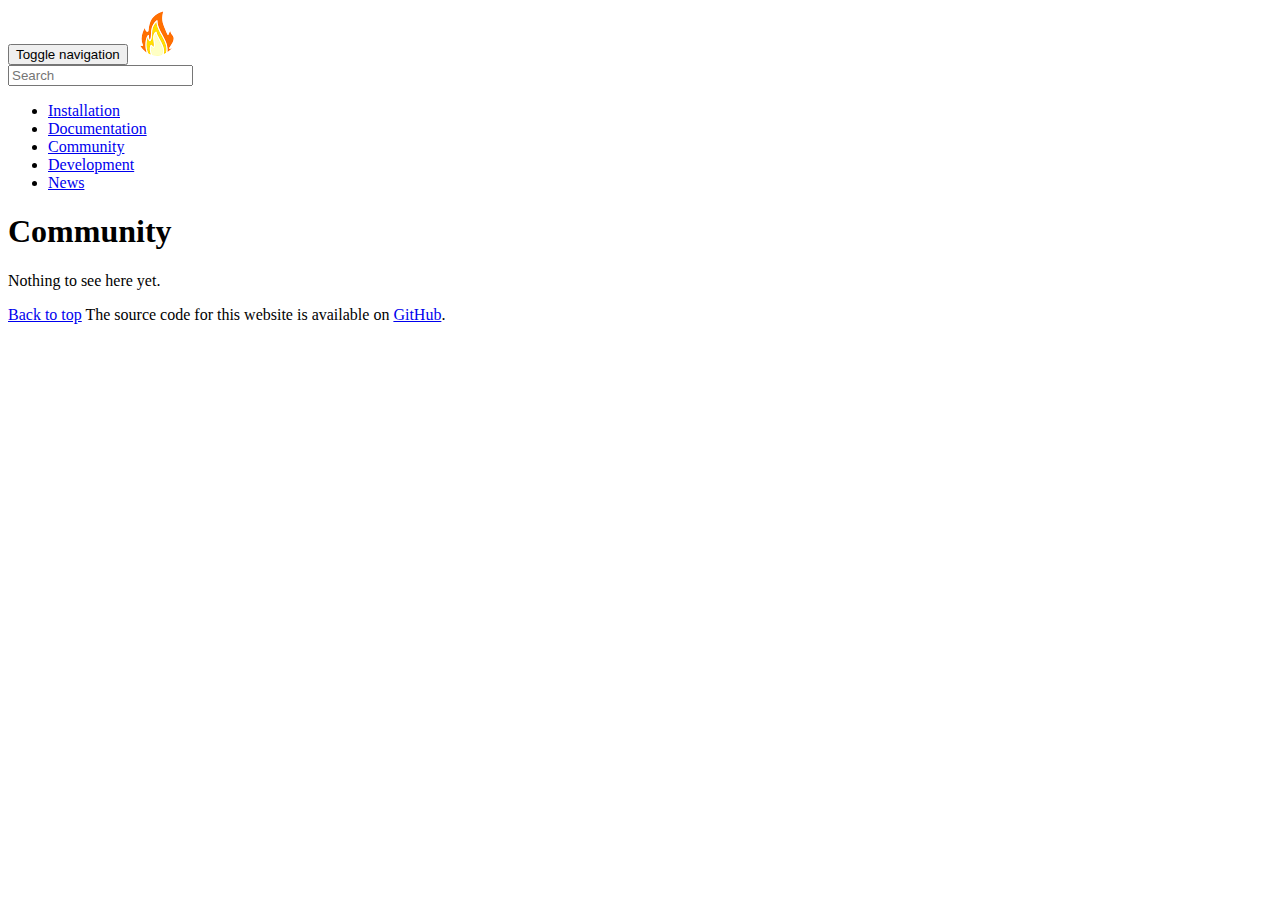
==== community.html @ 457e38b8 "CI: Deploy 3a863d544a162991494411ed5c67789750eebeb5." ====
﻿<!DOCTYPE html>
<!--[if IE]><![endif]-->
<html>
  
  <head>
    <meta charset="utf-8">
    <meta http-equiv="X-UA-Compatible" content="IE=edge,chrome=1">
    <title>Community | Flare Programming Language </title>
    <meta name="viewport" content="width=device-width">
    <meta name="title" content="Community | Flare Programming Language ">
    <meta name="generator" content="docfx 2.43.3.0">
    
    <link rel="shortcut icon" href="images/favicon.png">
    <link rel="stylesheet" href="styles/docfx.vendor.css">
    <link rel="stylesheet" href="styles/docfx.css">
    <link rel="stylesheet" href="styles/main.css">
    <link href="https://fonts.googleapis.com/css?family=Open+Sans" rel="stylesheet">
    <meta property="docfx:navrel" content="toc">
    <meta property="docfx:tocrel" content="toc">
    
    
    
  </head>  <body data-spy="scroll" data-target="#affix" data-offset="120">
    <div id="wrapper">
      <header>
        
        <nav id="autocollapse" class="navbar navbar-inverse ng-scope" role="navigation">
          <div class="container">
            <div class="navbar-header">
              <button type="button" class="navbar-toggle" data-toggle="collapse" data-target="#navbar">
                <span class="sr-only">Toggle navigation</span>
                <span class="icon-bar"></span>
                <span class="icon-bar"></span>
                <span class="icon-bar"></span>
              </button>
              
              <a class="navbar-brand" href="index.html">
                <img id="logo" class="svg" src="images/logo.svg" alt="">
              </a>
            </div>
            <div class="collapse navbar-collapse" id="navbar">
              <form class="navbar-form navbar-right" role="search" id="search">
                <div class="form-group">
                  <input type="text" class="form-control" id="search-query" placeholder="Search" autocomplete="off">
                </div>
              </form>
                
                <ul class="nav level1 navbar-nav">
                      <li>
                          <a href="installation.html" title="Installation">Installation</a>
                      </li>
                      <li>
                          <a href="documentation.html" title="Documentation">Documentation</a>
                      </li>
                      <li>
                          <a href="community.html" title="Community">Community</a>
                      </li>
                      <li>
                          <a href="development.html" title="Development">Development</a>
                      </li>
                      <li>
                          <a href="news.html" title="News">News</a>
                      </li>
                </ul>    </div>
          </div>
        </nav>
      </header>
      <div role="main" class="container body-content hide-when-search">
        <div class="article row grid">
          <div class="col-md-10">
            <article class="content wrap" id="_content" data-uid="">
<h1 id="community">Community</h1>

<p>Nothing to see here yet.</p>
</article>
          </div>
          
          <div class="hidden-sm col-md-2" role="complementary">
            <div class="sideaffix">
              <nav class="bs-docs-sidebar hidden-print hidden-xs hidden-sm affix" id="affix">
              <!-- <p><a class="back-to-top" href="#top">Back to top</a><p> -->
              </nav>
            </div>
          </div>
        </div>
      </div>
      
      <footer>
        <div class="grad-bottom"></div>
        <div class="footer">
          <div class="container">
            <span class="pull-right">
              <a href="#top">Back to top</a>
            </span>
            The source code for this website is available on <a href="https://github.com/flare-lang/flare-lang.github.io">GitHub</a>.
            
          </div>
        </div>
      </footer>
    </div>
    
    <script type="text/javascript" src="styles/docfx.vendor.js"></script>
    <script type="text/javascript" src="styles/docfx.js"></script>
    <script type="text/javascript" src="styles/main.js"></script>
  </body>
</html>
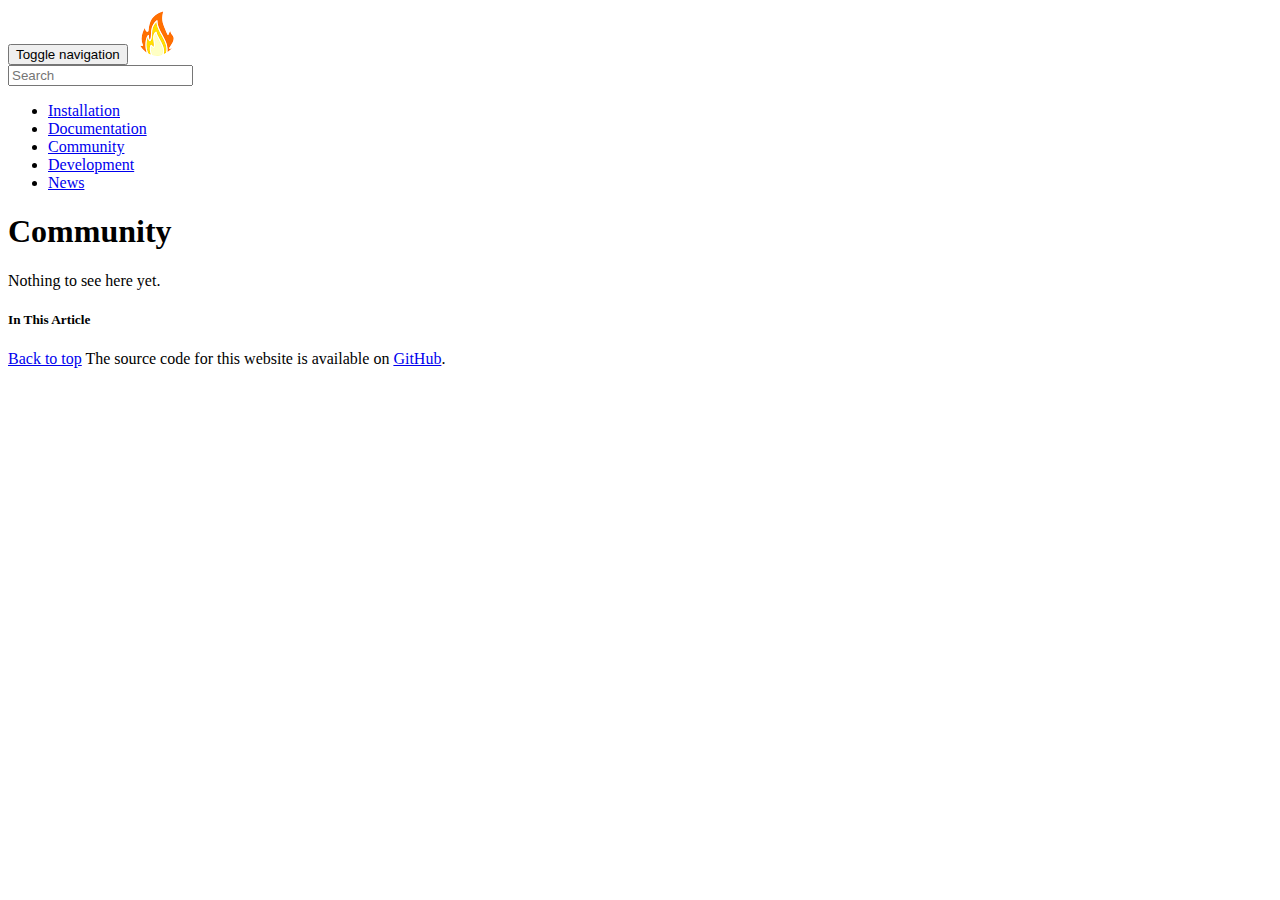
==== commit b5392040: "CI: Deploy 214acc2069a52d39170c4d7dafe63a25848dd303." ====
--- a/community.html
+++ b/community.html
@@ -8,19 +8,19 @@
     <title>Community | Flare Programming Language </title>
     <meta name="viewport" content="width=device-width">
     <meta name="title" content="Community | Flare Programming Language ">
-    <meta name="generator" content="docfx 2.43.3.0">
+    <meta name="generator" content="docfx 2.56.4.0">
     
     <link rel="shortcut icon" href="images/favicon.png">
     <link rel="stylesheet" href="styles/docfx.vendor.css">
     <link rel="stylesheet" href="styles/docfx.css">
     <link rel="stylesheet" href="styles/main.css">
-    <link href="https://fonts.googleapis.com/css?family=Open+Sans" rel="stylesheet">
     <meta property="docfx:navrel" content="toc">
     <meta property="docfx:tocrel" content="toc">
     
     
     
-  </head>  <body data-spy="scroll" data-target="#affix" data-offset="120">
+  </head>
+  <body data-spy="scroll" data-target="#affix" data-offset="120">
     <div id="wrapper">
       <header>
         
@@ -78,7 +78,8 @@
           <div class="hidden-sm col-md-2" role="complementary">
             <div class="sideaffix">
               <nav class="bs-docs-sidebar hidden-print hidden-xs hidden-sm affix" id="affix">
-              <!-- <p><a class="back-to-top" href="#top">Back to top</a><p> -->
+                <h5>In This Article</h5>
+                <div></div>
               </nav>
             </div>
           </div>
